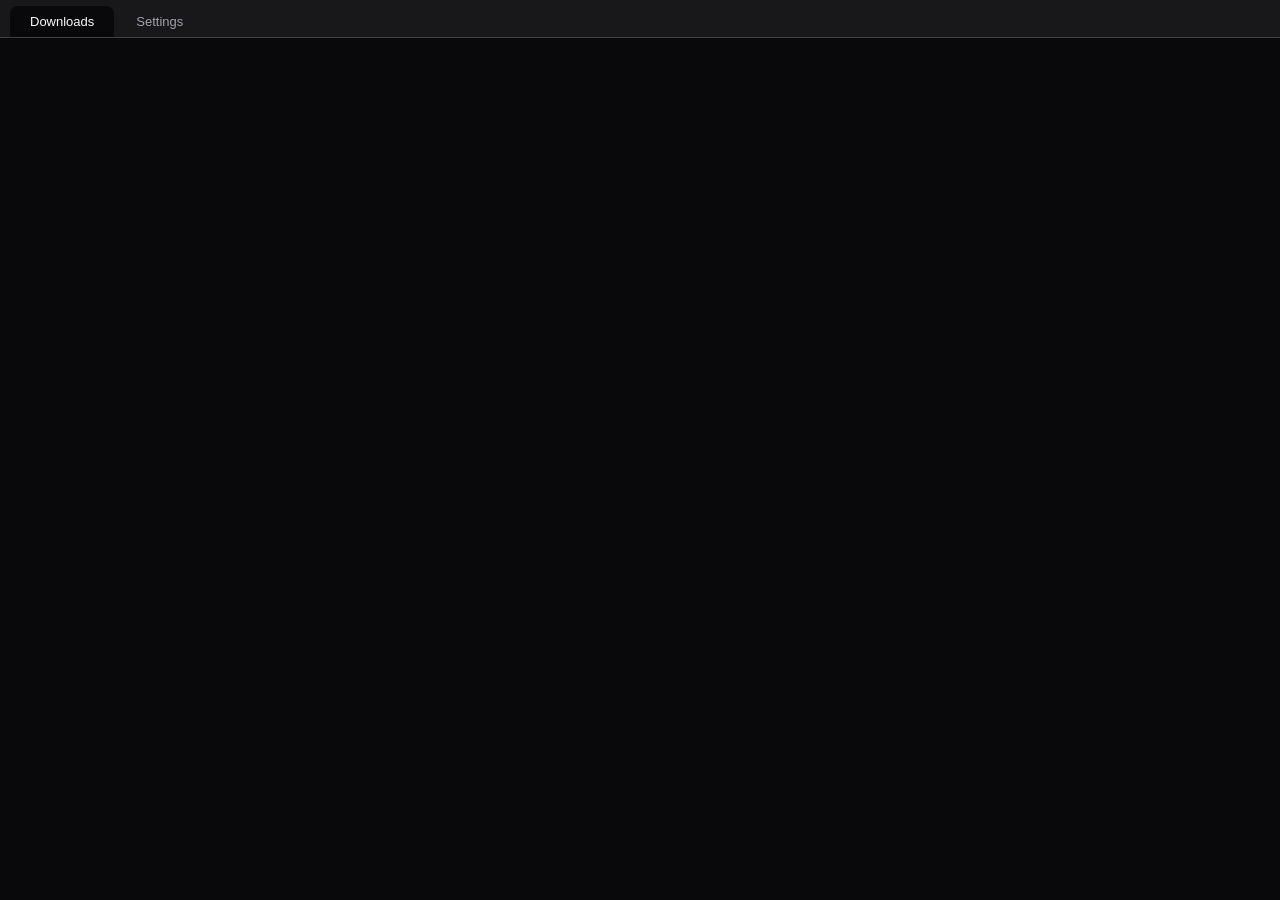
==== gameyfin_frontend/panel/index.html @ a104b18c "Migrate desktop client from PyQt6 WebEngine to pywebview Replace QWebEngineView with native webviews" ====
<!DOCTYPE html>
<html lang="en">
<head>
  <meta charset="UTF-8">
  <meta name="viewport" content="width=device-width, initial-scale=1.0">
  <title>Gameyfin - Panel</title>
  <link rel="stylesheet" href="style.css">
</head>
<body>

<div class="tab-bar">
  <button class="tab-btn active" data-tab="downloads">Downloads</button>
  <button class="tab-btn linux-only" data-tab="prefixes">Prefixes</button>
  <button class="tab-btn" data-tab="settings">Settings</button>
</div>

<!-- ═══════════════════════ DOWNLOADS ═══════════════════════ -->
<div id="downloads" class="panel active">
  <div id="downloads-list"></div>
  <div id="downloads-empty" class="empty-state" style="display:none;">
    <h3>No Downloads</h3>
    <p>Downloads from Gameyfin will appear here.</p>
  </div>
</div>

<!-- ═══════════════════════ PREFIXES ═══════════════════════ -->
<div id="prefixes" class="panel">
  <div style="display:flex;align-items:center;justify-content:space-between;margin-bottom:14px;">
    <h2 class="section-title" style="margin-bottom:0;">Installed Games</h2>
    <button class="btn btn-sm" onclick="loadPrefixes()">Refresh</button>
  </div>
  <div id="prefixes-list"></div>
  <div id="prefixes-empty" class="empty-state" style="display:none;">
    <h3>No Prefixes</h3>
    <p>Wine prefixes created during installations will appear here.</p>
  </div>
</div>

<!-- ═══════════════════════ SETTINGS ═══════════════════════ -->
<div id="settings" class="panel">
  <h2 class="section-title">Settings</h2>

  <div class="form-group">
    <label class="form-label" for="s-url">Gameyfin URL</label>
    <input class="form-input" id="s-url" type="text" placeholder="http://localhost:8080">
  </div>

  <div class="form-row">
    <div class="form-group">
      <label class="form-label" for="s-width">Window Width</label>
      <input class="form-input" id="s-width" type="number" min="800" max="3840">
    </div>
    <div class="form-group">
      <label class="form-label" for="s-height">Window Height</label>
      <input class="form-input" id="s-height" type="number" min="600" max="2160">
    </div>
  </div>

  <div class="form-group">
    <label class="form-label" for="s-download-dir">Default Download Directory</label>
    <div class="form-row">
      <div class="form-group" style="margin-bottom:0;">
        <input class="form-input" id="s-download-dir" type="text" readonly>
      </div>
      <button class="btn" onclick="browseDir('s-download-dir')">Browse</button>
    </div>
  </div>

  <div class="form-group">
    <label class="form-label" for="s-unzip-dir">Default Unzip Directory</label>
    <div class="form-row">
      <div class="form-group" style="margin-bottom:0;">
        <input class="form-input" id="s-unzip-dir" type="text" placeholder="(same as ZIP file)" readonly>
      </div>
      <button class="btn" onclick="browseDir('s-unzip-dir')">Browse</button>
    </div>
  </div>

  <div class="form-group linux-only">
    <label class="form-label" for="s-proton">Proton Path</label>
    <input class="form-input" id="s-proton" type="text" placeholder="GE-Proton">
  </div>

  <div class="form-group linux-only">
    <label class="form-label" for="s-umu-api">UMU API URL</label>
    <input class="form-input" id="s-umu-api" type="text">
  </div>

  <div class="form-group">
    <label class="form-label">
      <input type="checkbox" id="s-minimized"> Start Minimized
    </label>
  </div>

  <div class="form-group">
    <label class="form-label">
      <input type="checkbox" id="s-prompt-unzip"> Always Prompt for Unzip Directory
    </label>
  </div>

  <button class="btn btn-accent" onclick="saveSettings()">Save &amp; Apply</button>
</div>

<div id="toast" class="toast"></div>

<script src="app.js"></script>
</body>
</html>
---- gameyfin_frontend/panel/style.css ----
*, *::before, *::after { box-sizing: border-box; margin: 0; padding: 0; }

:root {
  --bg: #09090b;
  --surface: #18181b;
  --surface2: #27272a;
  --border: #3f3f46;
  --text: #fafafa;
  --text-dim: #a1a1aa;
  --accent: #6d28d9;
  --accent-hover: #7c3aed;
  --danger: #ef4444;
  --danger-hover: #dc2626;
  --success: #22c55e;
  --warning: #f59e0b;
  --info: #3b82f6;
  --radius: 8px;
  --font: system-ui, -apple-system, 'Segoe UI', Roboto, sans-serif;
}

html, body {
  height: 100%;
  background: var(--bg);
  color: var(--text);
  font-family: var(--font);
  font-size: 14px;
  line-height: 1.5;
  overflow: hidden;
  user-select: none;
  -webkit-user-select: none;
}

/* ── Tab bar ──────────────────────────────────────────────────────── */
.tab-bar {
  display: flex;
  gap: 2px;
  background: var(--surface);
  padding: 6px 10px 0;
  border-bottom: 1px solid var(--border);
}

.tab-btn {
  padding: 8px 20px;
  background: transparent;
  border: none;
  color: var(--text-dim);
  font-size: 13px;
  font-weight: 500;
  cursor: pointer;
  border-radius: var(--radius) var(--radius) 0 0;
  transition: background 0.15s, color 0.15s;
}

.tab-btn:hover { background: var(--surface2); color: var(--text); }
.tab-btn.active { background: var(--bg); color: var(--text); }

/* ── Panels ───────────────────────────────────────────────────────── */
.panel { display: none; padding: 20px; overflow-y: auto; height: calc(100vh - 42px); }
.panel.active { display: block; }

/* ── Cards ────────────────────────────────────────────────────────── */
.card {
  background: var(--surface);
  border: 1px solid var(--border);
  border-radius: var(--radius);
  padding: 14px 16px;
  margin-bottom: 10px;
}

.card-header {
  display: flex;
  align-items: center;
  justify-content: space-between;
  margin-bottom: 6px;
}

.card-title { font-weight: 600; font-size: 14px; }
.card-subtitle { color: var(--text-dim); font-size: 12px; }

/* ── Progress bar ─────────────────────────────────────────────────── */
.progress-outer {
  width: 100%;
  height: 6px;
  background: var(--surface2);
  border-radius: 3px;
  margin: 6px 0;
  overflow: hidden;
}

.progress-inner {
  height: 100%;
  background: var(--accent);
  border-radius: 3px;
  transition: width 0.25s ease;
}

/* ── Buttons ──────────────────────────────────────────────────────── */
.btn {
  display: inline-flex;
  align-items: center;
  gap: 4px;
  padding: 5px 12px;
  font-size: 12px;
  font-weight: 500;
  border: 1px solid var(--border);
  border-radius: var(--radius);
  background: var(--surface2);
  color: var(--text);
  cursor: pointer;
  transition: background 0.15s;
  white-space: nowrap;
}

.btn:hover { background: var(--border); }
.btn:disabled { opacity: 0.4; cursor: not-allowed; }
.btn-accent { background: var(--accent); border-color: var(--accent); }
.btn-accent:hover { background: var(--accent-hover); }
.btn-danger { background: var(--danger); border-color: var(--danger); }
.btn-danger:hover { background: var(--danger-hover); }
.btn-sm { padding: 3px 8px; font-size: 11px; }

.btn-row { display: flex; gap: 6px; flex-wrap: wrap; margin-top: 6px; }

/* ── Forms ────────────────────────────────────────────────────────── */
.form-group { margin-bottom: 14px; }
.form-label { display: block; font-size: 12px; font-weight: 500; color: var(--text-dim); margin-bottom: 4px; }

.form-input, .form-select {
  width: 100%;
  padding: 8px 10px;
  background: var(--surface2);
  border: 1px solid var(--border);
  border-radius: var(--radius);
  color: var(--text);
  font-size: 13px;
  font-family: var(--font);
  outline: none;
  transition: border-color 0.15s;
}

.form-input:focus, .form-select:focus { border-color: var(--accent); }
.form-input::placeholder { color: var(--text-dim); }

.form-row { display: flex; gap: 8px; align-items: flex-end; }
.form-row > .form-group { flex: 1; }

/* ── Status badges ────────────────────────────────────────────────── */
.badge {
  display: inline-block;
  padding: 2px 8px;
  font-size: 11px;
  font-weight: 600;
  border-radius: 99px;
  text-transform: uppercase;
  letter-spacing: 0.02em;
}

.badge-success { background: #166534; color: #bbf7d0; }
.badge-error { background: #7f1d1d; color: #fecaca; }
.badge-info { background: #1e3a5f; color: #bfdbfe; }
.badge-warn { background: #78350f; color: #fde68a; }

/* ── List items (prefixes) ────────────────────────────────────────── */
.list-item {
  display: flex;
  align-items: center;
  justify-content: space-between;
  padding: 10px 14px;
  background: var(--surface);
  border: 1px solid var(--border);
  border-radius: var(--radius);
  margin-bottom: 6px;
  gap: 12px;
}

.list-item-name { font-weight: 500; min-width: 0; flex: 1; overflow: hidden; text-overflow: ellipsis; white-space: nowrap; }

.list-item-actions { display: flex; gap: 6px; align-items: center; flex-shrink: 0; }

select.script-select {
  padding: 4px 8px;
  background: var(--surface2);
  border: 1px solid var(--border);
  border-radius: var(--radius);
  color: var(--text);
  font-size: 12px;
  max-width: 220px;
}

/* ── Empty state ──────────────────────────────────────────────────── */
.empty-state {
  text-align: center;
  padding: 40px 20px;
  color: var(--text-dim);
}

.empty-state h3 { font-size: 16px; margin-bottom: 6px; color: var(--text); }

/* ── Toast / notification ─────────────────────────────────────────── */
.toast {
  position: fixed;
  bottom: 16px;
  right: 16px;
  background: var(--surface);
  border: 1px solid var(--border);
  border-radius: var(--radius);
  padding: 10px 16px;
  font-size: 13px;
  color: var(--text);
  box-shadow: 0 4px 12px rgba(0,0,0,0.4);
  z-index: 9999;
  opacity: 0;
  transform: translateY(8px);
  transition: opacity 0.2s, transform 0.2s;
  pointer-events: none;
}

.toast.show { opacity: 1; transform: translateY(0); pointer-events: auto; }

/* ── Section heading ──────────────────────────────────────────────── */
.section-title {
  font-size: 16px;
  font-weight: 600;
  margin-bottom: 14px;
}

/* ── Linux-only hide ──────────────────────────────────────────────── */
.linux-only { display: none; }
body.is-linux .linux-only { display: block; }
body.is-linux .linux-only-flex { display: flex; }
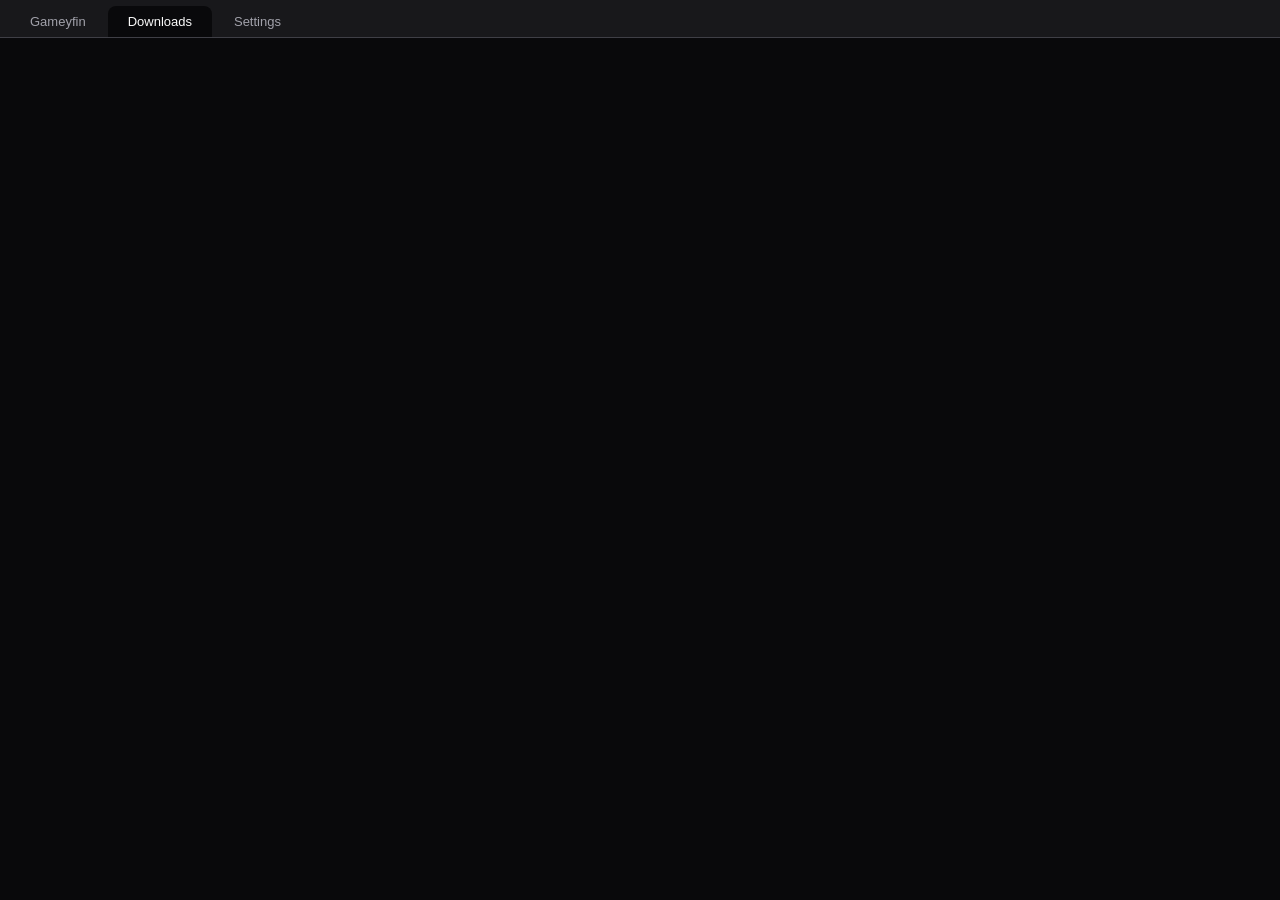
==== commit 310a2259: "Add main-window tabs and robust download interception - Inject top tab bar (Gameyfin/Downloads/Setti" ====
--- a/gameyfin_frontend/panel/index.html
+++ b/gameyfin_frontend/panel/index.html
@@ -9,6 +9,7 @@
 <body>
 
 <div class="tab-bar">
+  <button class="tab-btn" data-tab="gameyfin" onclick="goGameyfin()">Gameyfin</button>
   <button class="tab-btn active" data-tab="downloads">Downloads</button>
   <button class="tab-btn linux-only" data-tab="prefixes">Prefixes</button>
   <button class="tab-btn" data-tab="settings">Settings</button>
@@ -98,7 +99,10 @@
     </label>
   </div>
 
-  <button class="btn btn-accent" onclick="saveSettings()">Save &amp; Apply</button>
+  <div class="btn-row" style="margin-top:8px;">
+    <button type="button" class="btn btn-accent" onclick="saveSettings()">Save &amp; Apply</button>
+    <button type="button" class="btn" onclick="openServerSetup()">Change Gameyfin server…</button>
+  </div>
 </div>
 
 <div id="toast" class="toast"></div>
